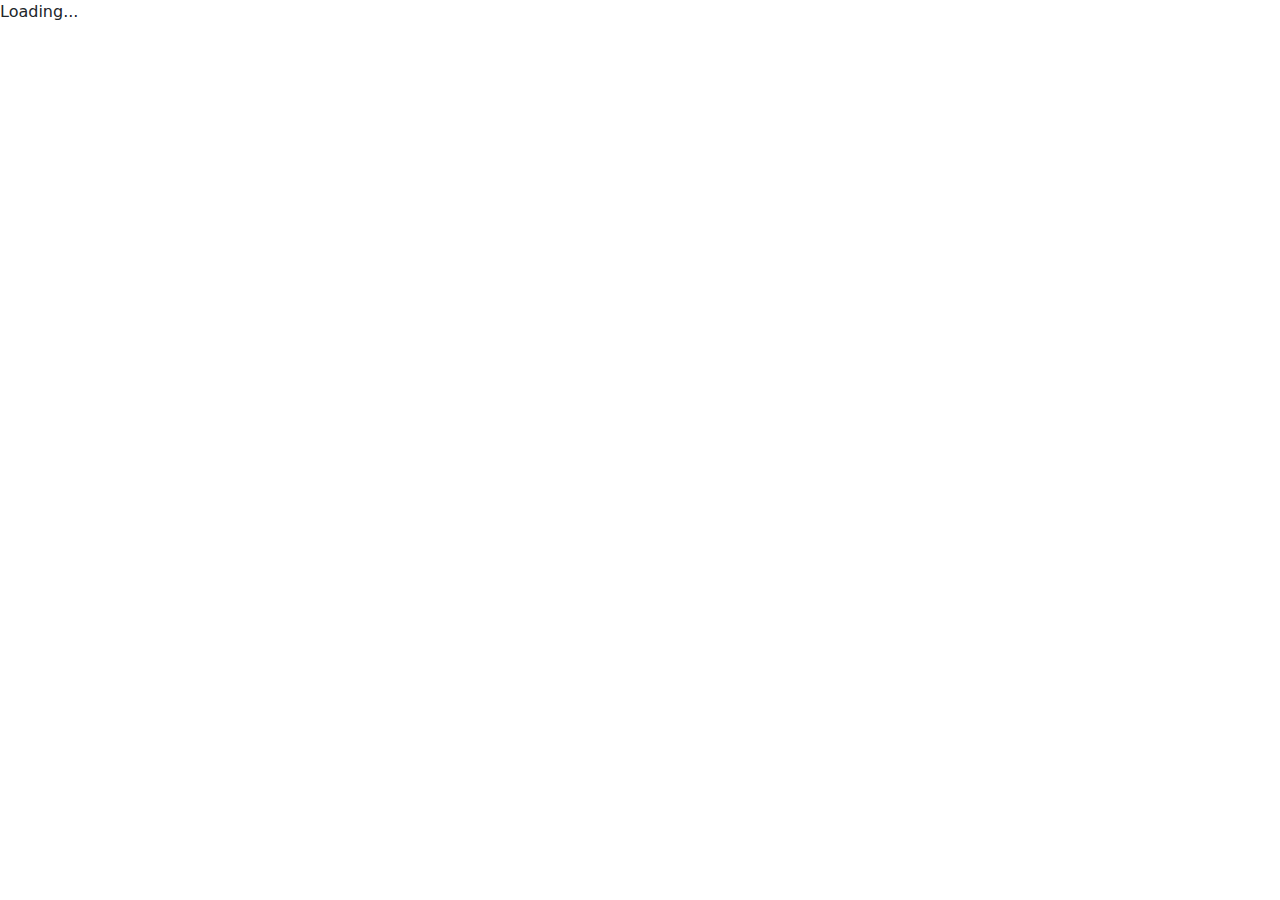
==== index.html @ ebbb703d "Deploying to gh-pages from @ joelblombergiths/BoardGameEvenings.Blazor@46313db6787dec81fe0912dd0f297" ====
<!DOCTYPE html>
<html lang="en">

<head>
    <script src="https://kit.fontawesome.com/d0da9d8bbf.js" crossorigin="anonymous"></script>
    <link rel="preconnect" href="https://fonts.googleapis.com" />
    <link rel="preconnect" href="https://fonts.gstatic.com" crossorigin />
    <link href="https://fonts.googleapis.com/css2?family=Source+Code+Pro:wght@300&display=swap" rel="stylesheet" />
    <link href="/lib/bootstrap/css/bootstrap.min.css" rel="stylesheet" />
    <script src="/lib/bootstrap/js/bootstrap.min.js"></script>
    <meta charset="utf-8" />
    <title>BGE2</title>
    <base href="/BoardGameEvenings.Blazor/" />
    <link href="css/app.css" rel="stylesheet" />
</head>
<body>
    <div id="app">Loading...</div>
<script src="_content/Microsoft.Authentication.WebAssembly.Msal/AuthenticationService.js"></script>
    <script src="_framework/blazor.webassembly.js"></script>
</body>

</html>
---- css/app.css ----
body {
    font-family: 'Source Code Pro', monospace;
    background-color: #6f8496;
    color: white;
    text-align: center;
    --bs-body-font-size: 2rem;
}


@media(min-width:991px) {
    body {
        --bs-body-font-size: 1rem;
    }
}


.purpleHeader {
    background-color: #693250;
    color: white;
}

.navbar-brand {
    background-color: #693250;
}

.navbar-toggle .icon-bar {
    width: 50px !important;
    height: 50px !important;
    --bs-body-font-size: 2rem;
}
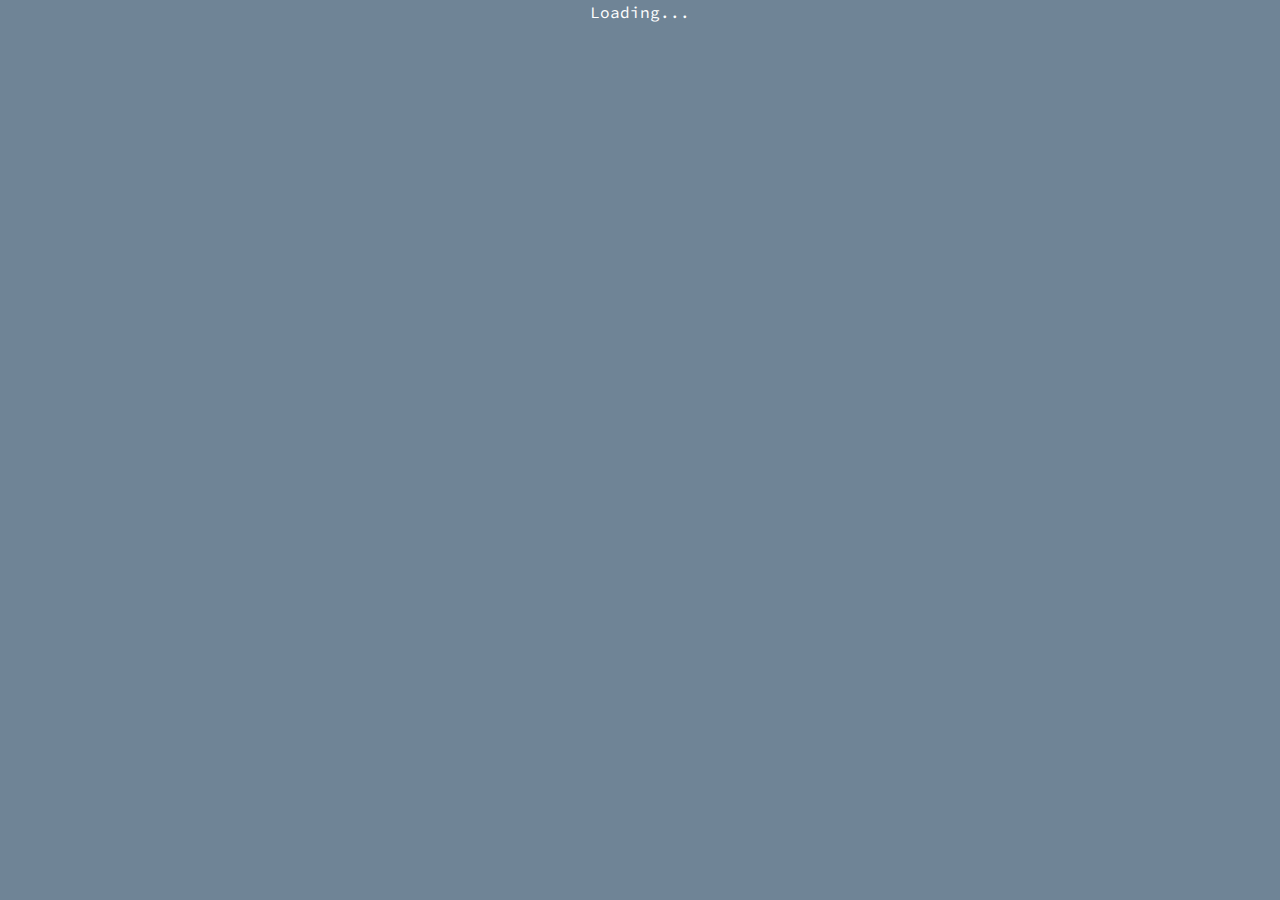
==== commit ed2ef60e: "Update index.html" ====
--- a/index.html
+++ b/index.html
@@ -10,7 +10,7 @@
     <script src="/lib/bootstrap/js/bootstrap.min.js"></script>
     <meta charset="utf-8" />
     <title>BGE2</title>
-    <base href="/BoardGameEvenings.Blazor/" />
+    <base href="https://joelblombergiths.github.io/BoardGameEvenings.Blazor/" />
     <link href="css/app.css" rel="stylesheet" />
 </head>
 <body>
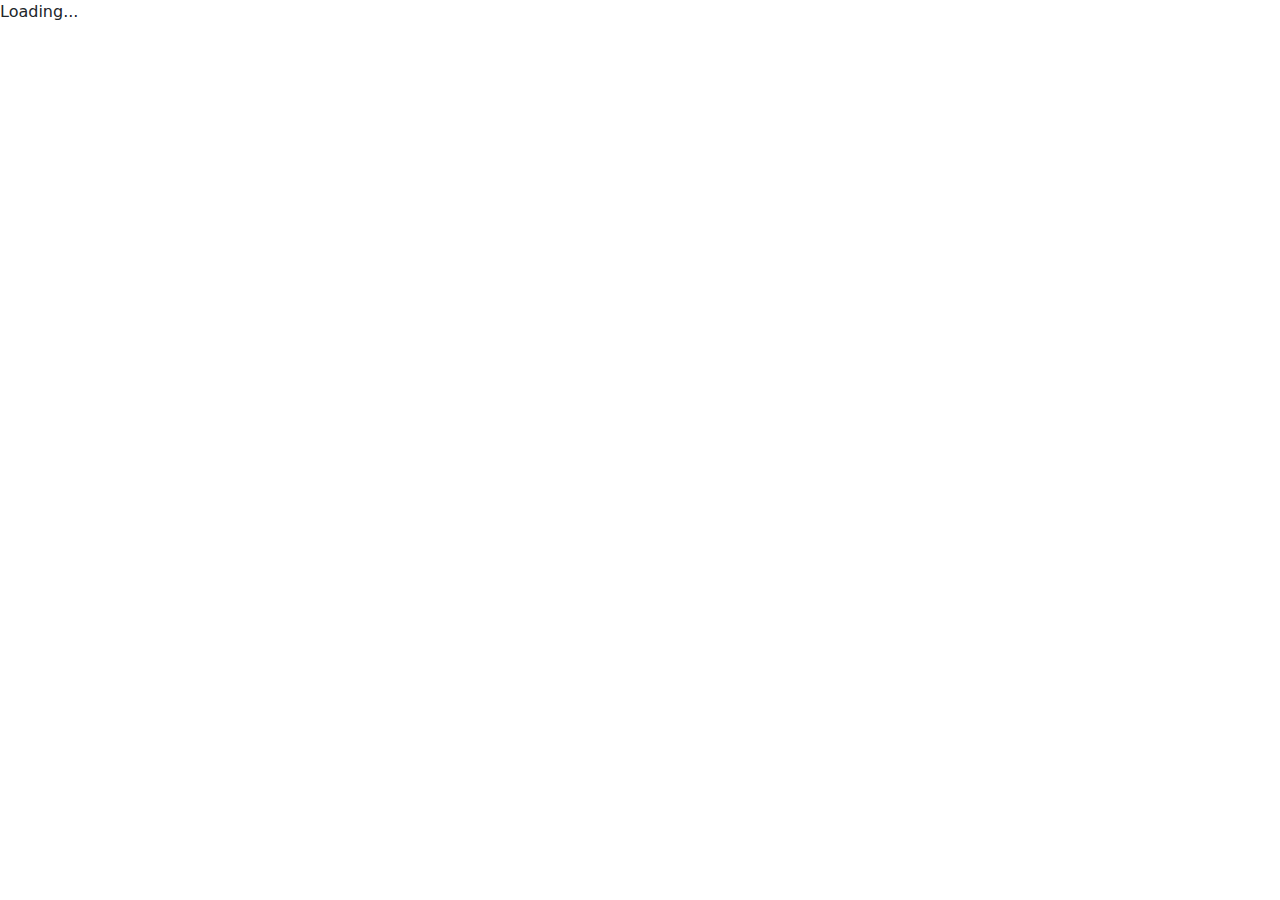
==== commit 952cf970: "Deploying to gh-pages from @ joelblombergiths/BoardGameEvenings.Blazor@46313db6787dec81fe0912dd0f297" ====
--- a/index.html
+++ b/index.html
@@ -10,7 +10,7 @@
     <script src="/lib/bootstrap/js/bootstrap.min.js"></script>
     <meta charset="utf-8" />
     <title>BGE2</title>
-    <base href="https://joelblombergiths.github.io/BoardGameEvenings.Blazor/" />
+    <base href="/BoardGameEvenings.Blazor/" />
     <link href="css/app.css" rel="stylesheet" />
 </head>
 <body>
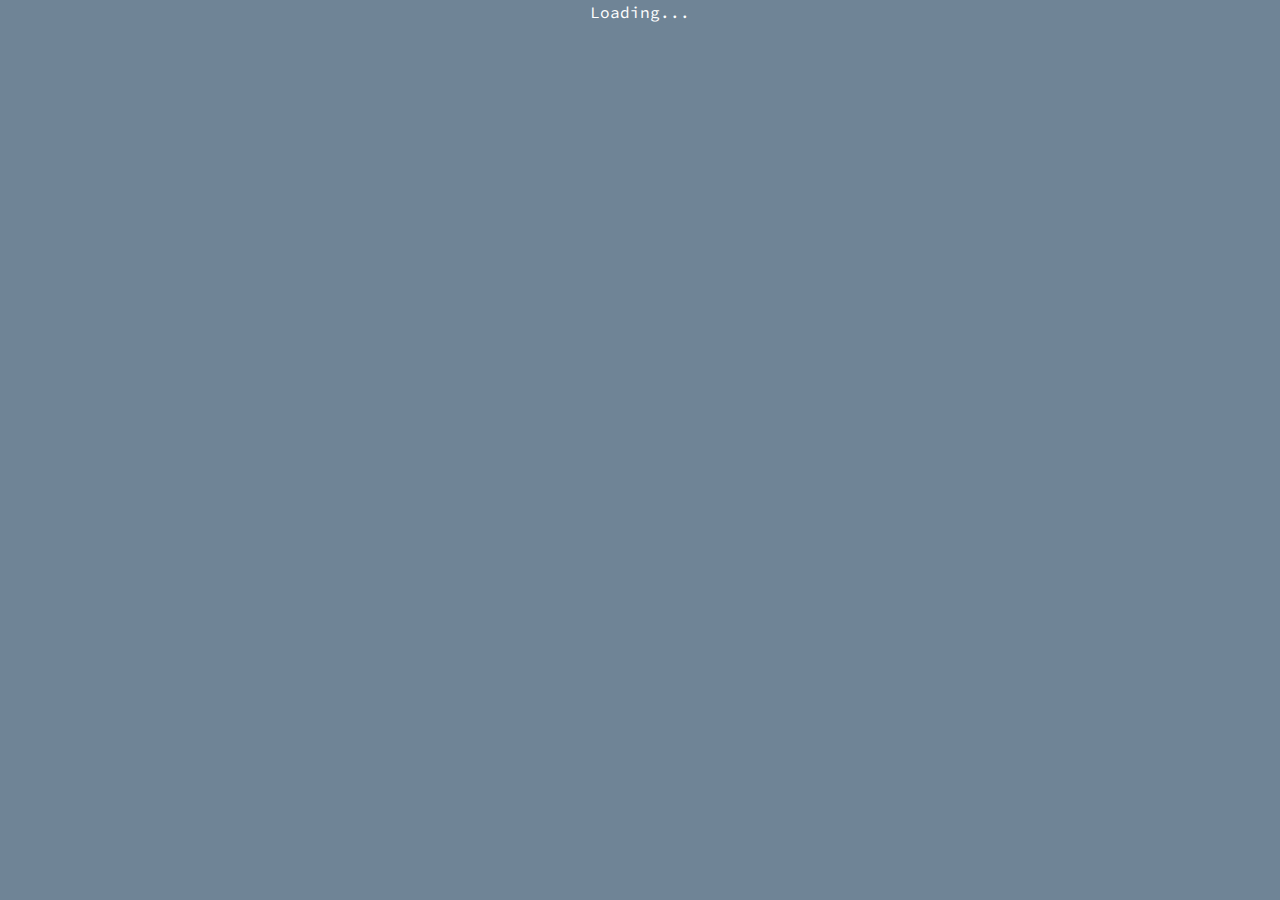
==== commit fa346309: "Deploying to gh-pages from @ joelblombergiths/BoardGameEvenings.Blazor@f1d0c930797689968521ba8b1e187" ====
--- a/index.html
+++ b/index.html
@@ -10,7 +10,7 @@
     <script src="/lib/bootstrap/js/bootstrap.min.js"></script>
     <meta charset="utf-8" />
     <title>BGE2</title>
-    <base href="/BoardGameEvenings.Blazor/" />
+    <base href="https://joelblombergiths.github.io/BoardGameEvenings.Blazor/" />
     <link href="css/app.css" rel="stylesheet" />
 </head>
 <body>
